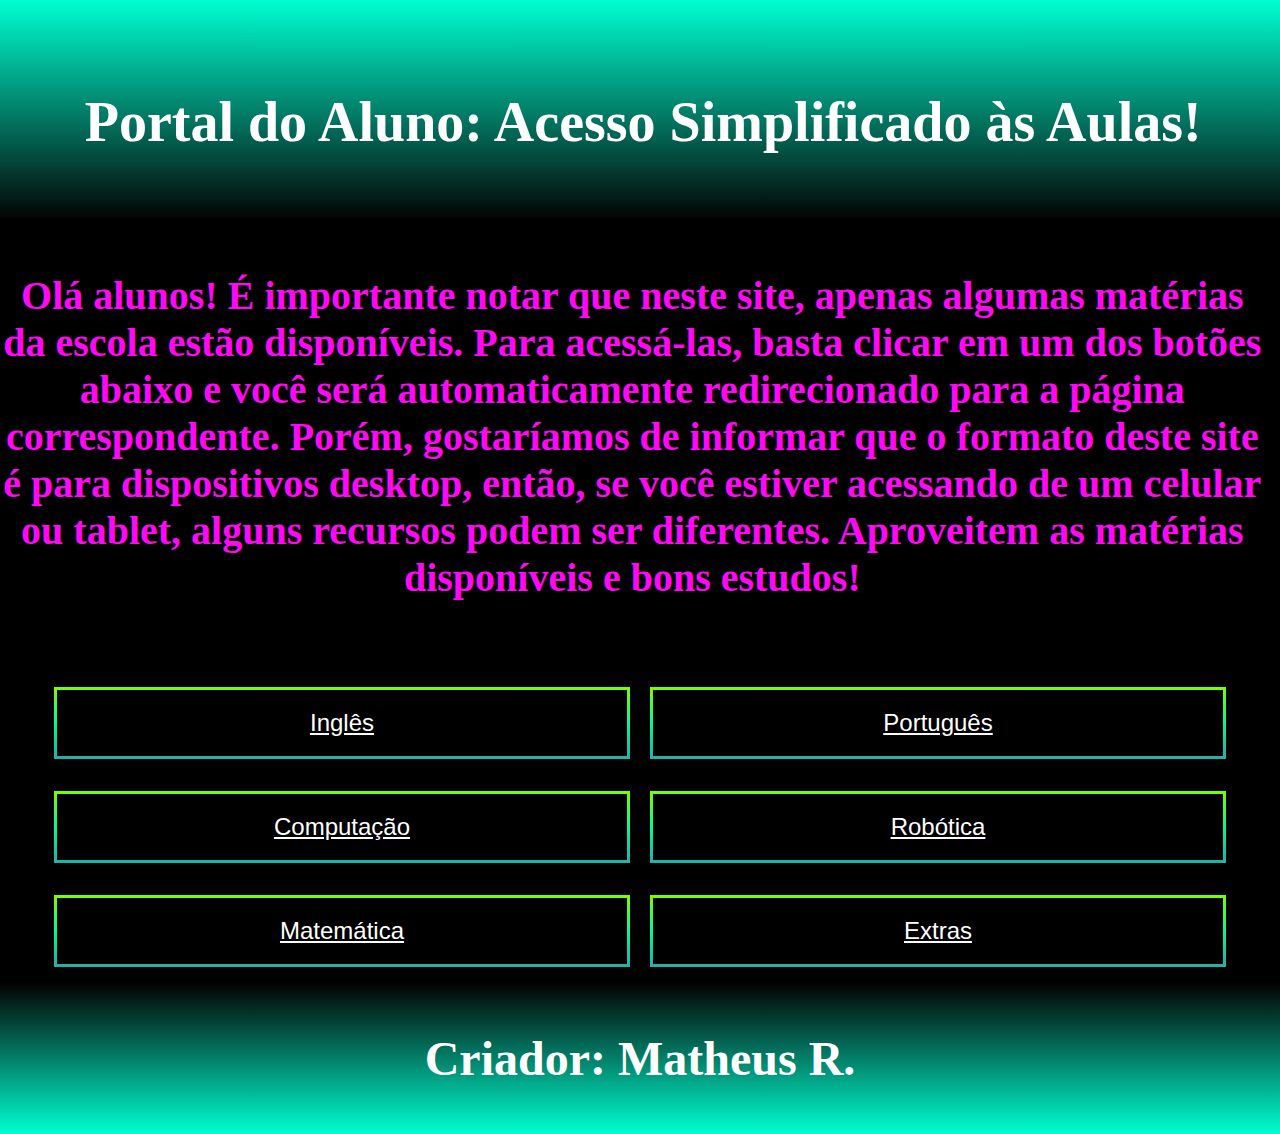
==== Escola/index.html @ 887960f5 "Portal do Aluno" ====
<!DOCTYPE html>
<html lang="pt-br">
<head>
    <meta charset="UTF-8">
    <meta name="viewport" content="width=device-width, initial-scale=1.0">
    <title>Portal do Aluno</title>
    <link rel="preconnect" href="https://fonts.googleapis.com">
    <link rel="preconnect" href="https://fonts.gstatic.com" crossorigin>
    <link href="https://fonts.googleapis.com/css2?family=Inter:wght@400;700&family=Josefin+Sans:wght@700&display=swap" rel="stylesheet">
    <link rel="stylesheet" href="index__cabeçalho.css">
    <link rel="shortcut icon" href="/index__img/Logo.png" type="image/x-icon">
</head>
<body>
  <header class="cabeçalho">
    <h1 class="cabeçalho__título">Portal do Aluno: Acesso Simplificado às Aulas!</h1>
  </header> 
 <div class="container" id="container">  
  <section class="corpo container">
    <h3 class="corpo__texto">Olá alunos! Abaixo vocês podem ver a lista de matérias da escola. Ao clicar em uma delas, vocês serão direcionados para a página correspondente à matéria escolhida. Lembre-se de que o layout deste site é otimizado para celulares.</h3>
    <h3 class="corpo__texto2">Olá alunos! É importante notar que neste site, apenas algumas matérias da escola estão disponíveis. Para acessá-las, basta clicar em um dos botões abaixo e você será automaticamente redirecionado para a página correspondente. Porém, gostaríamos de informar que o formato deste site é para dispositivos desktop, então, se você estiver acessando de um celular ou tablet, alguns recursos podem ser diferentes. Aproveitem as matérias disponíveis e bons estudos!</h3>
  </section>
  <section class="corpo2 container">
    <ul class="corpo2__lista">
      <li class="lista__botão">
        <a href="Matérias/Matéria__inglês/inglês.html"><button class="botão botão__inglês">Inglês</button></a>
      </li>
      <li class="lista__botão">
        <a href="Matérias/Matéria__português/português.html"><button class="botão botão__português">Português</button></a>
      </li>
      <li class="lista__botão">
        <a href="Matérias/Matéria__Pensamento-computacional/Pensamento-computacional.html"><button class="botão botão__pensamento-computacional">Computação</button></a>
      </li>
      <li class="lista__botão">
        <a href="Matérias/Matéria__robótica/robótica.html"><button class="botão botão__robótica">Robótica</button></a>
      </li>
      <li class="lista__botão">
        <a href="Matérias/Matéria__matemática/Matemática.html"><button class="botão botão__matemática">Matemática</button></a>
      </li>
      <li class="lista__botão">
        <a href="Matérias/Matéria__Extras/Extras.html"><button class="botão botão__extra">Extras</button></a>
      </li>
    </ul>
  </section>
 </div> 
  <footer class="rodapé">
    <h1 class="rodapé__criador">Criador: Matheus R.</h1>
  </footer>
  <script src="script.js"></script>
</body>
</html>
---- Escola/index__cabeçalho.css ----
@import url('index__corpo.css');
@import url('index__rodapé.css');

*{
    margin: 0;
    padding: 0;
}
.cabeçalho{
    background-image: linear-gradient(#00FFD1, #040404);
    padding-bottom: 10vw;
}
.cabeçalho__título{
    font-size: 2em;
    padding: 3vh 0.5vw 0 1vw;
    font-weight: 700;
    text-align: center;
}

@media screen and (min-width: 1024px) {
    .cabeçalho{
        padding-bottom: 5vw
    }
    .cabeçalho__título{
        padding-top: 10vh;
        font-size: 3.5em;
        color: #FFFFFF;
    }
}
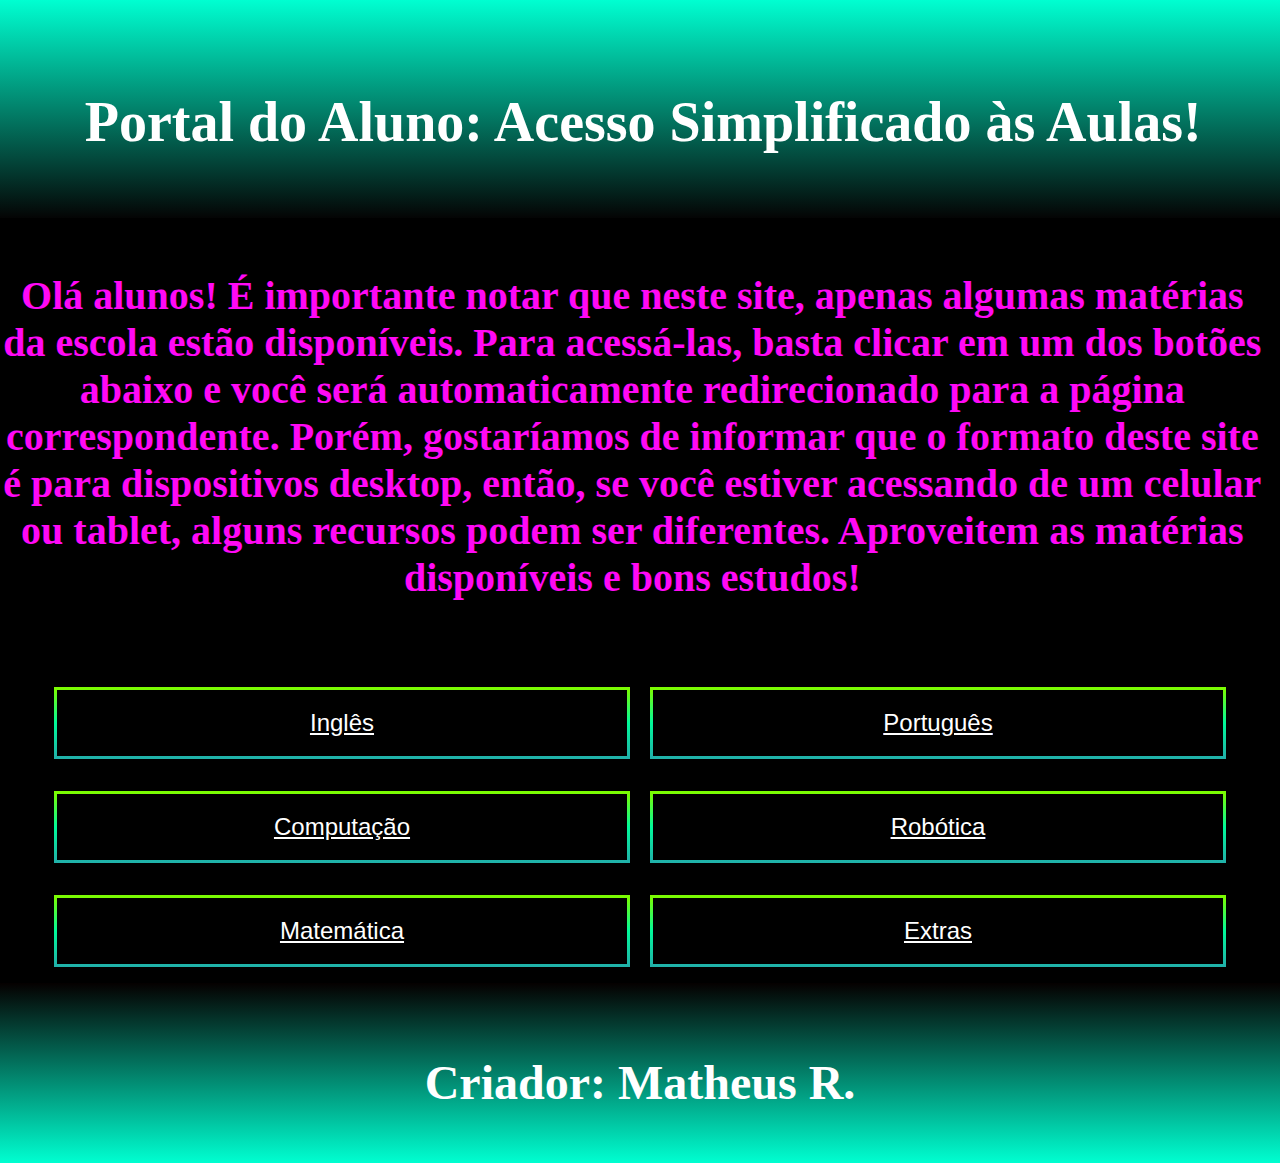
==== commit 4815ee5a: "Escola" ====
--- a/Escola/index.html
+++ b/Escola/index.html
@@ -22,22 +22,22 @@
   <section class="corpo2 container">
     <ul class="corpo2__lista">
       <li class="lista__botão">
-        <a href="Matérias/Matéria__inglês/inglês.html"><button class="botão botão__inglês">Inglês</button></a>
+        <a href="Matérias/Matéria__inglês/inglês.html"><button id="redirectButton__inglês" class="botão botão__inglês">Inglês</button></a>
       </li>
       <li class="lista__botão">
-        <a href="Matérias/Matéria__português/português.html"><button class="botão botão__português">Português</button></a>
+        <a href="Matérias/Matéria__português/português.html"><button id="redirectButton__português" class="botão botão__português">Português</button></a>
       </li>
       <li class="lista__botão">
-        <a href="Matérias/Matéria__Pensamento-computacional/Pensamento-computacional.html"><button class="botão botão__pensamento-computacional">Computação</button></a>
+        <a href="Matérias/Matéria__Pensamento-computacional/Pensamento-computacional.html"><button id="redirectButton__Pensamento-Computacional" class="botão botão__pensamento-computacional">Computação</button></a>
       </li>
       <li class="lista__botão">
-        <a href="Matérias/Matéria__robótica/robótica.html"><button class="botão botão__robótica">Robótica</button></a>
+        <a href="Matérias/Matéria__robótica/robótica.html"><button id="redirectButton__robótica" class="botão botão__robótica">Robótica</button></a>
       </li>
       <li class="lista__botão">
-        <a href="Matérias/Matéria__matemática/Matemática.html"><button class="botão botão__matemática">Matemática</button></a>
+        <a href="Matérias/Matéria__matemática/Matemática.html"><button id="redirectButton__matemática" class="botão botão__matemática">Matemática</button></a>
       </li>
       <li class="lista__botão">
-        <a href="Matérias/Matéria__Extras/Extras.html"><button class="botão botão__extra">Extras</button></a>
+        <a href="Matérias/Matéria__Extras/Extras.html"><button id="redirectButton__extras" class="botão botão__extra">Extras</button></a>
       </li>
     </ul>
   </section>
